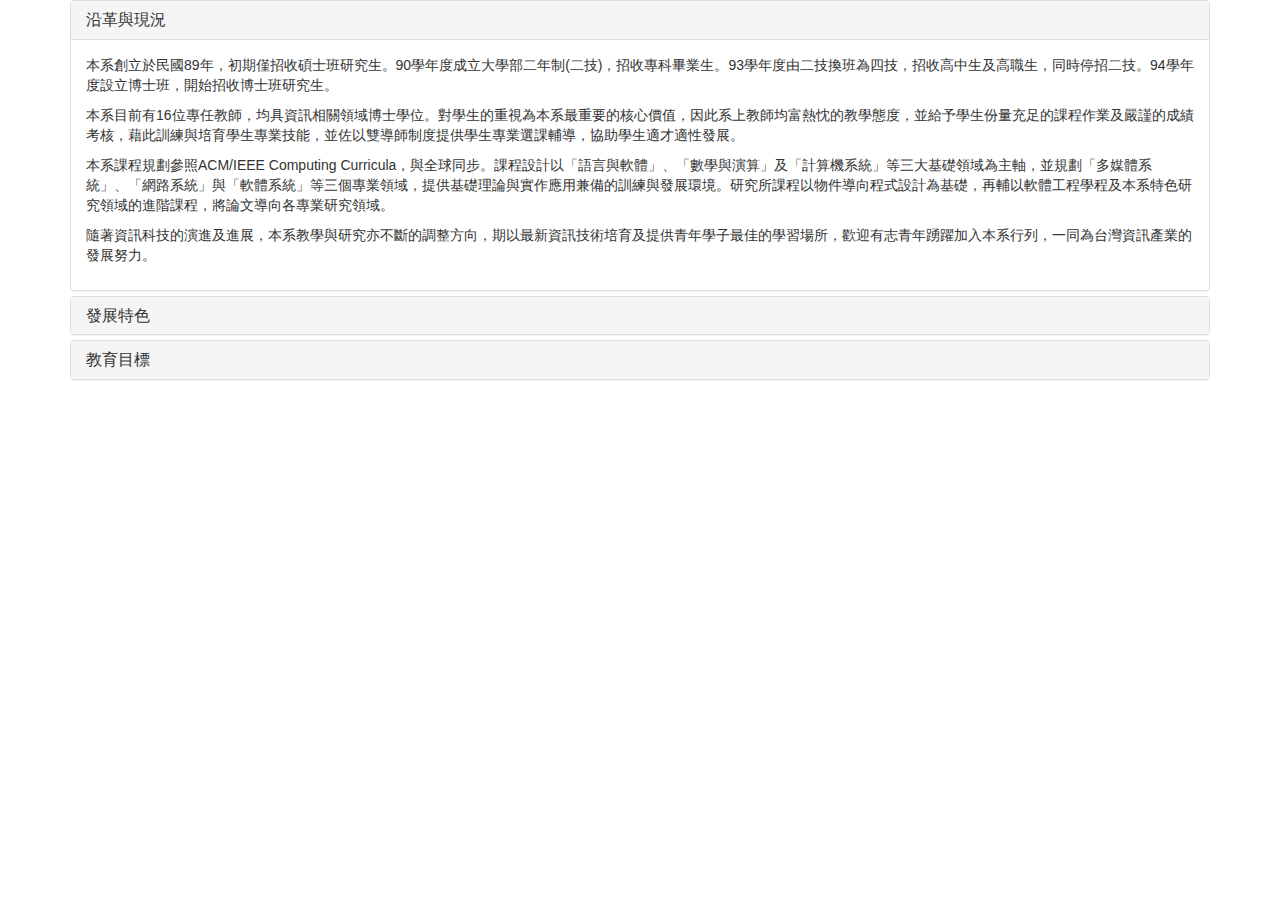
==== intro.html @ bc35a3e8 "完成系所介紹的部份網頁，禮拜五之前會把其他少的部份補完" ====
<!DOCTYPE html>
<html>
<head>
  <meta name="viewport" content="width=device-width, initial-scale=1">
  <link rel="stylesheet" href="http://maxcdn.bootstrapcdn.com/bootstrap/3.3.6/css/bootstrap.min.css">
  <script src="https://ajax.googleapis.com/ajax/libs/jquery/1.12.0/jquery.min.js"></script>
  <script src="http://maxcdn.bootstrapcdn.com/bootstrap/3.3.6/js/bootstrap.min.js"></script>

	<title>系所介紹</title>

</head>
<body>

<div class="container">
<div class="panel-group" id="accordion1">
    <div class="panel panel-default">
      <div class="panel-heading">
        <h4 class="panel-title">
          <a data-toggle="collapse" data-parent="#accordion1" href="#collapse1">沿革與現況</a>
        </h4>
      </div>
      <div id="collapse1" class="panel-collapse collapse in">
        <div class="panel-body">
<p>本系創立於民國89年，初期僅招收碩士班研究生。90學年度成立大學部二年制(二技)，招收專科畢業生。93學年度由二技換班為四技，招收高中生及高職生，同時停招二技。94學年度設立博士班，開始招收博士班研究生。</p><p>本系目前有16位專任教師，均具資訊相關領域博士學位。對學生的重視為本系最重要的核心價值，因此系上教師均富熱忱的教學態度，並給予學生份量充足的課程作業及嚴謹的成績考核，藉此訓練與培育學生專業技能，並佐以雙導師制度提供學生專業選課輔導，協助學生適才適性發展。</p><p>本系課程規劃參照ACM/IEEE Computing Curricula，與全球同步。課程設計以「語言與軟體」、「數學與演算」及「計算機系統」等三大基礎領域為主軸，並規劃「多媒體系統」、「網路系統」與「軟體系統」等三個專業領域，提供基礎理論與實作應用兼備的訓練與發展環境。研究所課程以物件導向程式設計為基礎，再輔以軟體工程學程及本系特色研究領域的進階課程，將論文導向各專業研究領域。</p><p>隨著資訊科技的演進及進展，本系教學與研究亦不斷的調整方向，期以最新資訊技術培育及提供青年學子最佳的學習場所，歡迎有志青年踴躍加入本系行列，一同為台灣資訊產業的發展努力。</p>
</div>
      </div>
    </div>
    <div class="panel panel-default">
      <div class="panel-heading">
        <h4 class="panel-title">
          <a data-toggle="collapse" data-parent="#accordion1" href="#collapse2">發展特色</a>
        </h4>
      </div>
      <div id="collapse2" class="panel-collapse collapse">
        <div class="panel-body">
<p>本系以「多媒體系統(Multimedia Systems)」、「網路系統(Network Systems)」與「軟體系統(Software Systems)」等三大特色研究領域為核心，發展兼具實用性與前瞻性的資訊科技，以培養能直接投入資訊產業的科技人才為教學目標。這三大特色領域是數位內容產業所需的核心技術，也是資訊應用服務產業中最關鍵的技術，更是企業藉以提升效率、產能及營運能力的利器。因此本系的教學與研究全力配合上述的發展目標，著重於：</p><ol><li>研發以應用為導向的理論與技術</li><li>強調訓練系統設計與實務並重之技能</li><li>尋求與業界需求密切結合的專案及相關研究計畫</li></ol>
<div class="panel-group" id="accordion11">
    <div class="panel panel-default">
      <div class="panel-heading">
        <h4 class="panel-title">
          <a data-toggle="collapse" data-parent="#accordion11" href="#collapse11">多媒體系統</a>
        </h4>
      </div>
      <div id="collapse11" class="panel-collapse collapse in">
        <div class="panel-body">
<div class="panel-group" id="accordion111">
    <div class="panel panel-default">
      <div class="panel-heading">
        <h4 class="panel-title">
          <a data-toggle="collapse" data-parent="#accordion111" href="#collapse111">多媒體系統與傳輸</a>
        </h4>
      </div>
      <div id="collapse111" class="panel-collapse collapse in">
        <div class="panel-body"><p>在過去數年間，本系已在多媒體尖端技術研發累積相當成果，除了執行科技部智慧聯網電視多年期整合型計畫，並已與佐臻科技、億像科技、致伸科技、聲寶公司、東元電機等公司，與資策會、工研院、及教育部體育署等單位建立長期合作關係。研發的核心技術包括視訊編碼與傳輸技術、智慧聯網電視、電腦視覺技術、運動資訊系統、汽車電子與視覺安全輔助系統等。未來將考量物聯網趨勢下的服務與應用模式，整合各項聯網裝置與智慧終端，研發具競爭優勢的技術，並創造優質的使用者經驗。</p></div>
      </div>
    </div>
    <div class="panel panel-default">
      <div class="panel-heading">
        <h4 class="panel-title">
          <a data-toggle="collapse" data-parent="#accordion111" href="#collapse211">嵌入式系統與穿戴式技術</a>
        </h4>
      </div>
      <div id="collapse211" class="panel-collapse collapse">
        <div class="panel-body"><p>近年來嵌入式系統的蓬勃發展與效能演進，現在已經成為我們現在生活中的一部份，並且大大的改進了我們的生活體驗。常見嵌入式系統的應用有：MP3撥放機、數位機上盒(Set-top Box)、數位視訊錄影機(DVR)、遊戲機、家庭網路閘道器(Home Gateway)、網路電話(VoIP)、智慧型手機(smart phone)、穿戴式裝置（Wearable devices）、智慧眼鏡（Smart Glass）、行車輔助系統（Driver Assistance Systems）等。這些實現在生活中的嵌入式系統的應用，可充分應用於家電產品，並藉由其運算能力的強化，不僅已可達成數位家庭(Digit Home)或建立多媒體中心(Media Center)、以及普及運算(Pervasive Computing)，現在更可將高效能多媒體運算應用於可穿戴式裝置，包含各種智慧眼鏡、智慧手錶、智慧衣服、與智慧照護系統等廣泛應用，使嵌入式系統之應用完全融入個人日常生活中。基於此，本系將致力研究整合嵌入式系統與多媒體、智慧終端、和物聯網等應用技術，為資通訊科技生活化培養核心的技術人才。</p></div>
      </div>
    </div>
    <div class="panel panel-default">
      <div class="panel-heading">
        <h4 class="panel-title">
          <a data-toggle="collapse" data-parent="#accordion111" href="#collapse311">電腦圖學與資料可視化</a>
        </h4>
      </div>
      <div id="collapse311" class="panel-collapse collapse">
        <div class="panel-body"><p>計算機圖學技術蓬勃發展，研究議題包含：電腦動畫、電腦遊戲、虛擬實境、互動介面、建模技術等。使用演繹建模技術，分析圖樣資料檔，設計形狀文法規則，接著進行構形與形狀分析，通過幾何處理進行互動式形狀編輯，正確性分析修正。得以創新設計，結合工業級三維成型機，透過3D列印進行設計實體化的驗證，開發高階三維繪圖硬體與軟體，藉此培養兼具資訊科技與設計能力。從巨量資料中分析出有用之資訊，資料數據可視化技術扮演舉足輕重的角色。研究主題包含：資料模型與影像模型、視覺感知與認知、資料可視化過程處理、空間感知、空間資料顯示、色彩使用與原理、使用解介面設計、互動模式、資料瀏覽與引導找尋、多變數多維度資料、樹狀與圖示、層級架構展現、複雜關係呈現、視覺化設計評估。</p></div>
      </div>
    </div>
</div> 
        </div>
      </div>
    </div>
    <div class="panel panel-default">
      <div class="panel-heading">
        <h4 class="panel-title">
          <a data-toggle="collapse" data-parent="#accordion11" href="#collapse21">網路系統</a>
        </h4>
      </div>
      <div id="collapse21" class="panel-collapse collapse">
        <div class="panel-body">
<div class="panel-group" id="accordion112">
    <div class="panel panel-default">
      <div class="panel-heading">
        <h4 class="panel-title">
          <a data-toggle="collapse" data-parent="#accordion112" href="#collapse112">無線及寬頻網路系統</a>
        </h4>
      </div>
      <div id="collapse112" class="panel-collapse collapse in">
        <div class="panel-body"><p>本系網路專業師資組成「無線及寬頻網路系統」研發團隊，專研行動計算、感測網路與物聯網系統、光學網路架構與群播機制、聯網電視影音傳輸及CDN/NPVR技術、寬頻無線通訊網路架構與運用、VoIP應用系統設計與實現、RFID定位追蹤及應用設計、網際網路電信監察、及通訊網路資源配置與效能評估等相關研究主題，進行理論探討或實務設計。並透過研究計畫及產學合作的執行，奠定學生理論與實務兼具的厚實基礎。</p></div>
      </div>
    </div>
    <div class="panel panel-default">
      <div class="panel-heading">
        <h4 class="panel-title">
          <a data-toggle="collapse" data-parent="#accordion112" href="#collapse212">網際網路應用</a>
        </h4>
      </div>
      <div id="collapse212" class="panel-collapse collapse">
        <div class="panel-body"><p>網際網路應用系統架構於「雲端運算」、「身份識別與存取」、「資料服務」、「企業流程」、「應用程式開發」等後端伺服技術，與「Web網頁」、「App行動應用」等前端使用者介面技術，涵蓋層面既深且廣。因此，選擇一個產品線完整且技術研發能力雄厚的平台供應商作為合作的對象是必要的。本系長期與IBM公司、微軟公司、Oracle公司等建立良好的產學合作關係，進行網際網路基礎架構與應用系統關鍵技術的研究開發，並承接產業界委託之研發計劃案。近期，臺北科技大學已聘請美國微軟公司Murray Vince總經理擔任榮譽國際講座教授。在中長程的發展上，除持續接受業界產學合作案之外，並計劃進一步與「IBM大中華區軟體研發中心」及「微軟創新中心」建立更緊密的技術合作關係。藉由創新研發成果，累積技術經驗及智慧資產，確保本系在網際網路應用系統研發領域裡的領先地位。</p></div>
      </div>
    </div>
    <div class="panel panel-default">
      <div class="panel-heading">
        <h4 class="panel-title">
          <a data-toggle="collapse" data-parent="#accordion112" href="#collapse312">社群網路與資料探勘及管理</a>
        </h4>
      </div>
      <div id="collapse312" class="panel-collapse collapse">
        <div class="panel-body"><p>網際網路及Web技術除了提供傳統資料共享及搜尋服務之外，隨著智慧型行動裝置的普及和社群媒體的快速發展，社群網路已逐漸成為使用者主要互動交流的平台。社群使用者發布的訊息，具有即時、大量、多樣等巨量資料的特性，必須即時從大量簡短雜亂無章的資料中，判斷訊息的可信度，並過濾不當內容，才能有效進行分析。此部分研究運用資料探勘、社群網路分析、以及社群媒體探勘技術，並結合雲端分散式運算架構，以有效進行社群網路使用者的行為以及互動內容的即時分析。此外，網路型態的變化亦衍生出不同的計算環境，在這些新興的計算環境，如行動計算與雲端運算中，如何有效管理資料以提供諸如同儕網路應用、適地性服務與資料廣播服務等網路應用服務技術亦是本系的研究課題之一。</p></div>
      </div>
    </div>
</div>
        </div>
      </div>
    </div>
    <div class="panel panel-default">
      <div class="panel-heading">
        <h4 class="panel-title">
          <a data-toggle="collapse" data-parent="#accordion11" href="#collapse31">軟體系統</a>
        </h4>
      </div>
      <div id="collapse31" class="panel-collapse collapse">
        <div class="panel-body">
          <div class="panel-group" id="accordion113">
    <div class="panel panel-default">
      <div class="panel-heading">
        <h4 class="panel-title">
          <a data-toggle="collapse" data-parent="#accordion113" href="#collapse113">軟體技術</a>
        </h4>
      </div>
      <div id="collapse113" class="panel-collapse collapse in">
        <div class="panel-body">
	<p>各領域應用軟體之發展均植基於軟體技術能力，在軟體技術研究方面，本系著重在軟體工程技術與實務，涵蓋開發流程、需求分析、系統設計、程式設計、測試維護、系統整合、專案規劃管理、團隊合作、輔助工具應用等，以期能發展出高品質、合乎使用者需求之實際可用的軟體為目的。為深入軟體技術研究，累積實務經驗，近年來本系朝向遊戲框架、持續整合工具、敏捷開發流程工具、網頁及雲端測試工具，以及測試服務等發展，透過開發大型軟體工具與服務，實際應用與研發軟體工程相關技術，以因應各個領域與產業界軟體發展的需求。目前已有多項衍生成果，範圍包含典範科大計畫、科技部整合型計畫、教育部軟體人才培育計畫、學生校外軟體競賽、產學合作與技術轉移、 敏捷開發流程導入、軟體測試服務、軟體工程相關教育訓練等，並獲得學界與業界的肯定。</p>
        </div>
      </div>
    </div>
    <div class="panel panel-default">
      <div class="panel-heading">
        <h4 class="panel-title">
          <a data-toggle="collapse" data-parent="#accordion113" href="#collapse213">分散式計算</a>
        </h4>
      </div>
      <div id="collapse213" class="panel-collapse collapse">
        <div class="panel-body"><p>除典型的網路應用、科學計算所需的分散式計算技術之外，本系發展以人工智慧為基礎的分散式系統的研究，建立以Agent與Thin- Client技術為前緣，利用本校已建立之大型主機為中樞，結合具叢集計算能力的大型分散式系統，並輔以資料分析及資料探勘技術，進而建立功能強大且具有彈性的智慧型分散式系統，以因應業界日益複雜的計算需求。 本系獲得典範科大經費、校友捐資、以及科技部整合型計畫經費，陸續建置完成具高規格軟硬體系統的雲端運算實驗室，以提供軟體測試工廠建置手機APP測試環境以及雲端效能測試平台，並執行多項產學合作與技術轉移。該實驗室亦做為本系開設雲端運算與運用等課程時，提供學生資料科學與大數據分析等實習場所，藉以提升本系學生實作能力及增加就業競爭力。 </p></div>
      </div>
    </div>
</div>
        </div>
      </div>
    </div>
</div>

        </div>
      </div>
    </div>
    <div class="panel panel-default">
      <div class="panel-heading">
        <h4 class="panel-title">
          <a data-toggle="collapse" data-parent="#accordion1" href="#collapse3">教育目標</a>
        </h4>
      </div>
      <div id="collapse3" class="panel-collapse collapse">
        <div class="panel-body">

<p>以本校與電資學院之教育目標為基礎，同時參酌社會期許與配合政府政策，以培育出具有良好專業素養及健全人格的社會人才，並做為本系修業規定與授課實況之依據，訂定本系教育目標如下：</p><ol><li>專業知識：培育學生具備資訊工程專業知識</li><li>技術扎根：培育學生具備紮實的實務技能</li><li>社會關懷：培育學生認識資訊科技對社會之影響與責任</li><li>國際視野：培育學生瞭解資訊科技發展與全球產業脈動</li><li>終身學習：培育學生習於自我充實，以面對資訊科技快速變化的挑戰</li></ol>

</div>
      </div>
    </div>
</div>
</div>
    
</body>
</html>
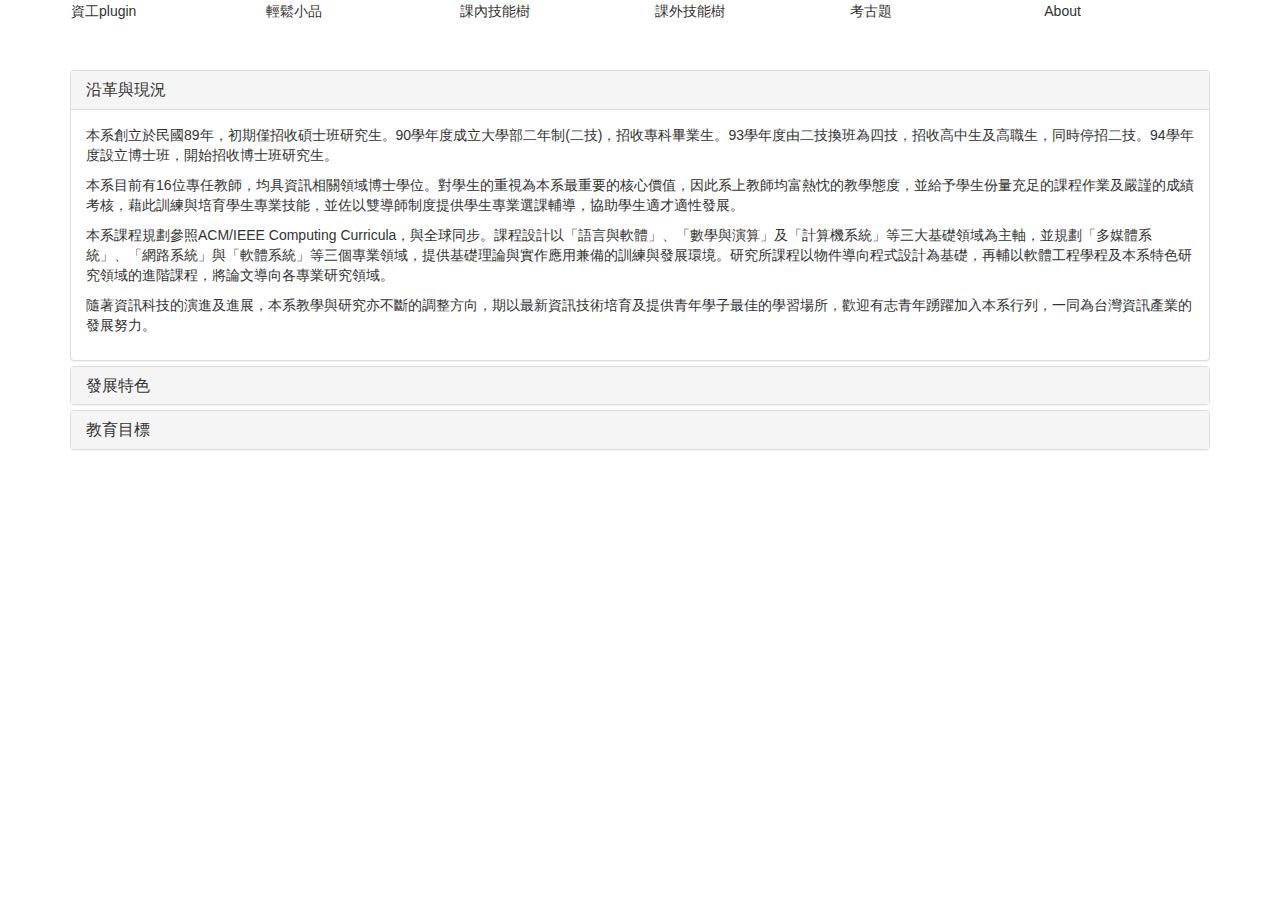
==== commit c38b3ae1: "在intro與relax加上navbar" ====
--- a/intro.html
+++ b/intro.html
@@ -5,6 +5,8 @@
   <link rel="stylesheet" href="http://maxcdn.bootstrapcdn.com/bootstrap/3.3.6/css/bootstrap.min.css">
   <script src="https://ajax.googleapis.com/ajax/libs/jquery/1.12.0/jquery.min.js"></script>
   <script src="http://maxcdn.bootstrapcdn.com/bootstrap/3.3.6/js/bootstrap.min.js"></script>
+		<link rel="stylesheet" type="text/css" href="css/nav.css">
+		 <meta name="viewport" content="width=device-width, initial-scale=1">
 
 	<title>系所介紹</title>
 
@@ -12,6 +14,29 @@
 <body>
 
 <div class="container">
+			<div class="navbar row"><!-- 這裡是網站的nav部分，暫時先將外形弄出來，之後分頁需要做按鈕顏色改變 -->
+				<div class="index col-sm-2">
+					<p> 資工plugin </p>
+
+				</div>
+				
+				<div class="relax button col-sm-2"><!-- 放漫畫的部分 -->
+					<p>輕鬆小品</p>
+				</div>
+				<div class="shcool_skill_tree button col-sm-2"><!-- 課內技能樹 -->
+					<p>課內技能樹</p>
+				</div>
+				<div class="learn_skill_tree button col-sm-2"><!-- 課外技能樹 -->
+					<p>課外技能樹</p>
+				</div>
+				<div class="pervious_test button col-sm-2"><!-- =考古題 -->
+					<p>考古題</p>
+				</div>
+				<div class="about button col-sm-2">
+					<p>About</p>
+				</div>
+
+			</div><!--navbar -->
 <div class="panel-group" id="accordion1">
     <div class="panel panel-default">
       <div class="panel-heading">
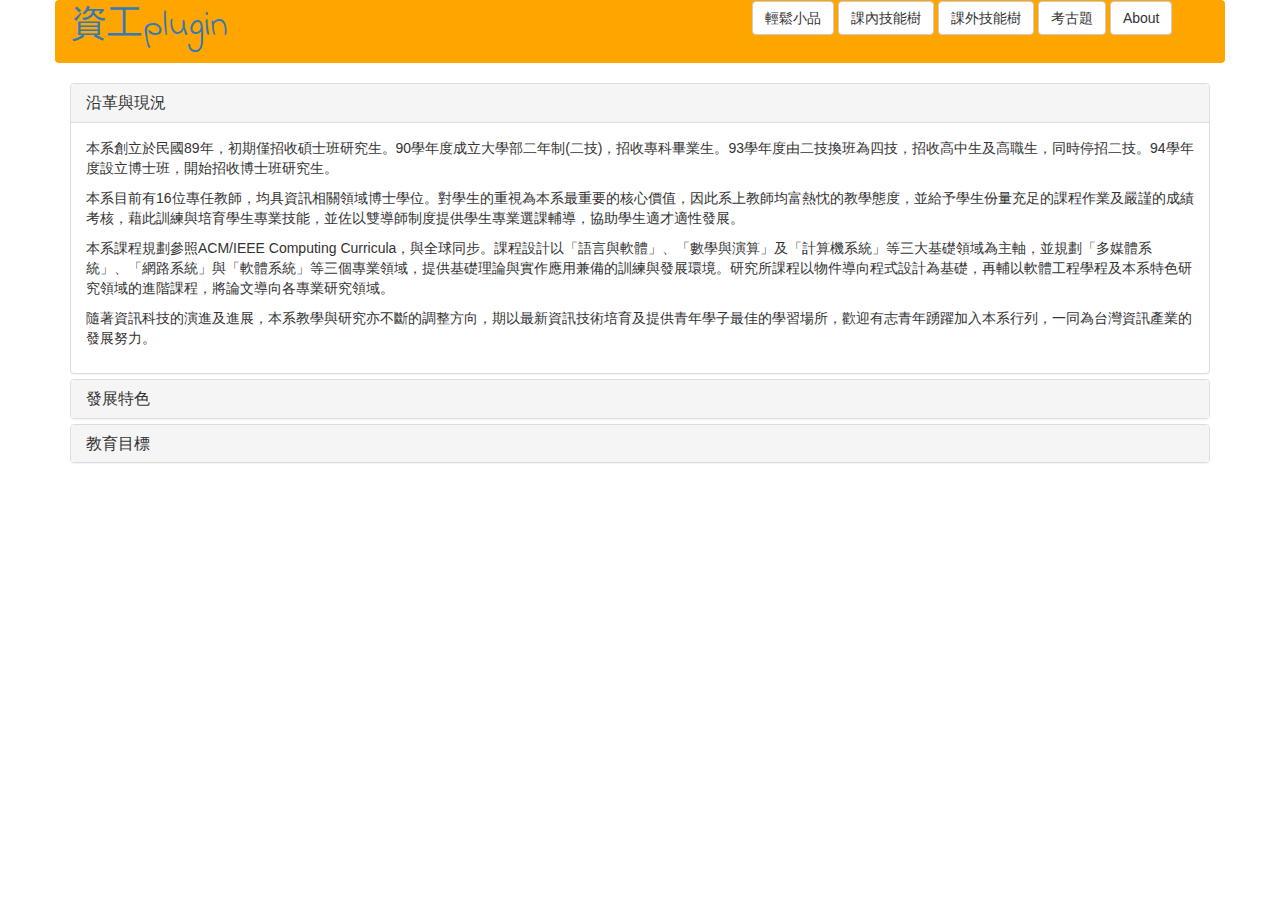
==== commit 2d003be4: "change navbar" ====
--- a/intro.html
+++ b/intro.html
@@ -1,12 +1,13 @@
 <!DOCTYPE html>
 <html>
 <head>
+    <meta charset="UTF-8">
   <meta name="viewport" content="width=device-width, initial-scale=1">
   <link rel="stylesheet" href="http://maxcdn.bootstrapcdn.com/bootstrap/3.3.6/css/bootstrap.min.css">
   <script src="https://ajax.googleapis.com/ajax/libs/jquery/1.12.0/jquery.min.js"></script>
   <script src="http://maxcdn.bootstrapcdn.com/bootstrap/3.3.6/js/bootstrap.min.js"></script>
 		<link rel="stylesheet" type="text/css" href="css/nav.css">
-		 <meta name="viewport" content="width=device-width, initial-scale=1">
+    <link href='https://fonts.googleapis.com/css?family=Indie+Flower' rel='stylesheet' type='text/css'>
 
 	<title>系所介紹</title>
 
@@ -15,26 +16,32 @@
 
 <div class="container">
 			<div class="navbar row"><!-- 這裡是網站的nav部分，暫時先將外形弄出來，之後分頁需要做按鈕顏色改變 -->
-				<div class="index col-sm-2">
-					<p> 資工plugin </p>
-
-				</div>
-				
-				<div class="relax button col-sm-2"><!-- 放漫畫的部分 -->
-					<p>輕鬆小品</p>
-				</div>
-				<div class="shcool_skill_tree button col-sm-2"><!-- 課內技能樹 -->
-					<p>課內技能樹</p>
-				</div>
-				<div class="learn_skill_tree button col-sm-2"><!-- 課外技能樹 -->
-					<p>課外技能樹</p>
-				</div>
-				<div class="pervious_test button col-sm-2"><!-- =考古題 -->
-					<p>考古題</p>
-				</div>
-				<div class="about button col-sm-2">
-					<p>About</p>
-				</div>
+				<div class="index col-md-7">
+          <a href="index.html">
+            <p> 資工plugin</p>
+          </a>
+
+        </div>
+        <div class="col-md-5">
+
+          <a href="relax.html">
+            <button type="button" class="btn btn-default">輕鬆小品</button> 
+          </a>
+          <a href="school_skill_tree.html">
+            <button type="button" class="btn btn-default">課內技能樹</button>
+          </a>
+          <a href="learn_skill_tree.html">
+            <button type="button" class="btn btn-default">課外技能樹</button>
+          </a>
+          <a href="pervious_test.html">
+            <button type="button" class="btn btn-default">考古題</button>
+          </a>
+          <a href="intro.html">
+            <button type="button" class="btn btn-default">About</button>
+          </a>
+
+        </div>
+        
 
 			</div><!--navbar -->
 <div class="panel-group" id="accordion1">
--- a/css/nav.css
+++ b/css/nav.css
@@ -0,0 +1,18 @@
+
+.footer{
+	background-color: gray;
+
+}
+.navbar{
+	background-color: orange;
+
+}
+
+
+.index{
+	font-size:36px;
+	font-family: 'Indie Flower', cursive;
+	/*padding-left: 0px;*/
+	/*border:1px solid black;*/
+
+}
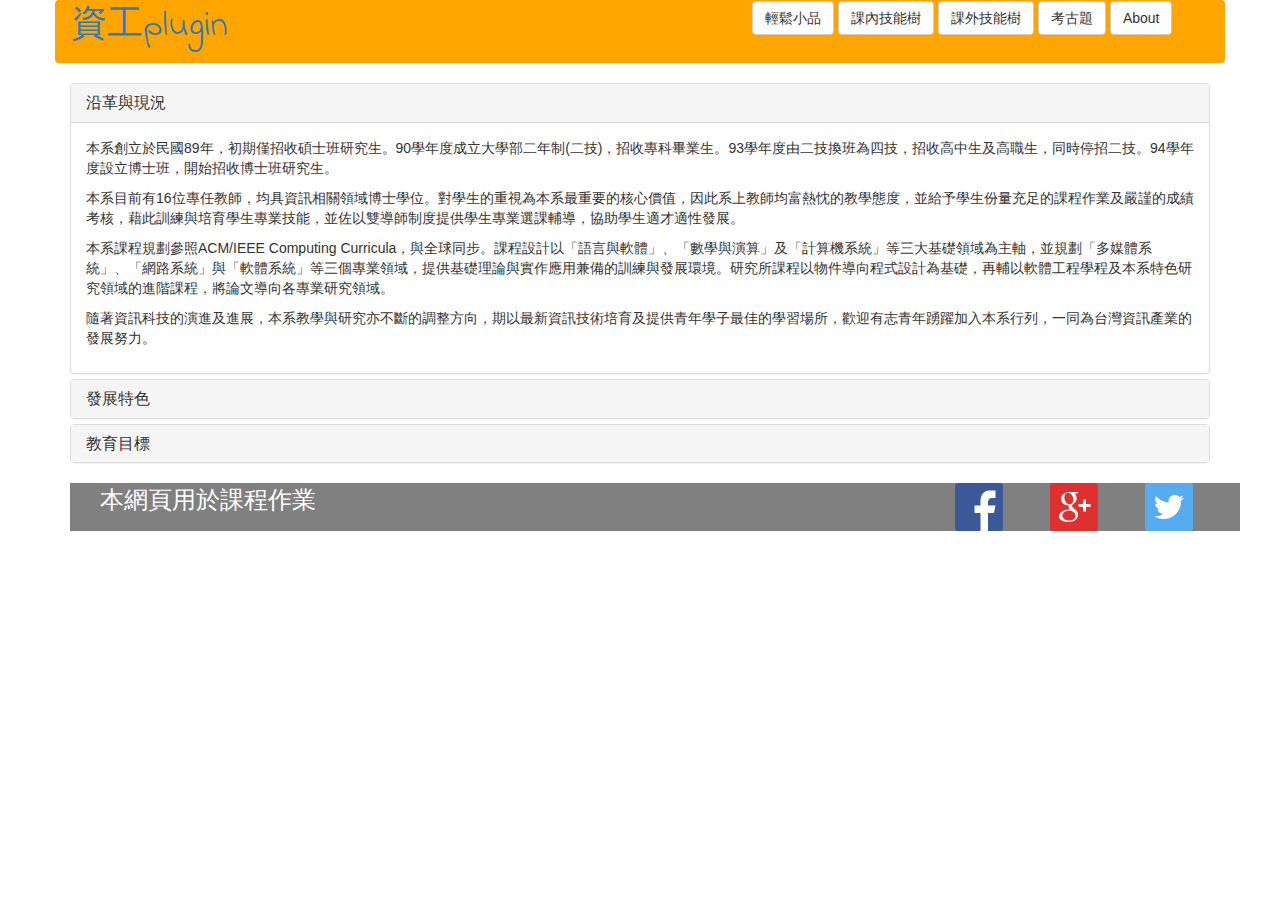
==== commit f2fd78f7: "nav修改" ====
--- a/intro.html
+++ b/intro.html
@@ -208,6 +208,22 @@
       </div>
     </div>
 </div>
+
+    <div class="footer container">
+      <div class = "col-sm-9">
+        <p class="footer_text">本網頁用於課程作業</p>
+      </div>
+      <div class="share_btn col-sm-1">
+        <img src="images/facebook_48.png">
+      </div>
+      <div class="share_btn col-sm-1">
+        <img src="images/google-plus_48.png">
+      </div>
+      <div class="share_btn col-sm-1">
+        <img src="images/twitter_48.png">
+      </div>
+
+    </div>
 </div>
     
 </body>
--- a/css/nav.css
+++ b/css/nav.css
@@ -16,3 +16,13 @@
 	/*border:1px solid black;*/
 
 }
+.main{
+	min-height: 500px;
+
+}
+
+.footer_text{
+	color: white;
+	font-size: 24px;
+}
+
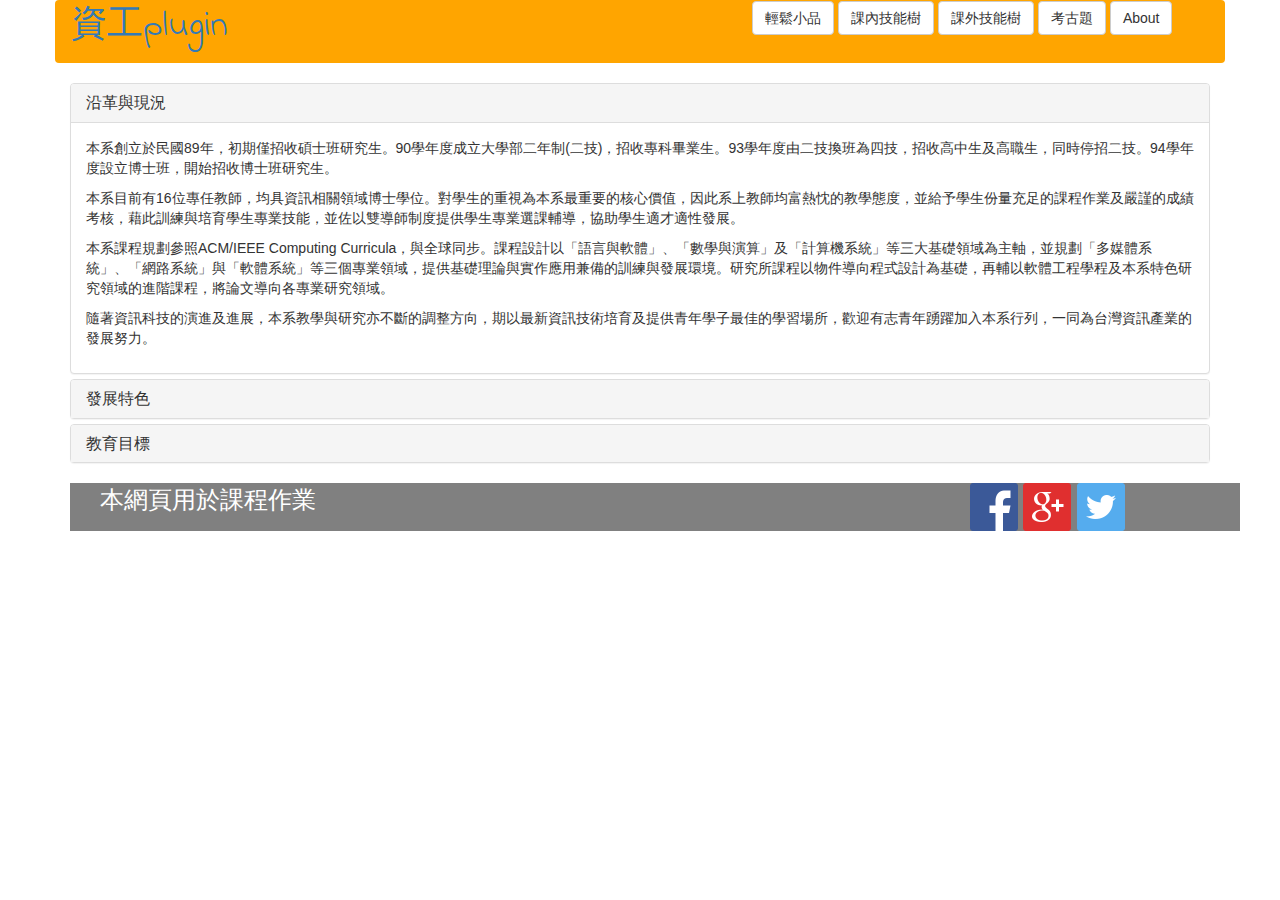
==== commit c82c8fcc: "新增字形" ====
--- a/intro.html
+++ b/intro.html
@@ -213,15 +213,20 @@
       <div class = "col-sm-9">
         <p class="footer_text">本網頁用於課程作業</p>
       </div>
-      <div class="share_btn col-sm-1">
-        <img src="images/facebook_48.png">
-      </div>
-      <div class="share_btn col-sm-1">
-        <img src="images/google-plus_48.png">
-      </div>
-      <div class="share_btn col-sm-1">
-        <img src="images/twitter_48.png">
-      </div>
+      <div class="share_btn col-sm-2">
+        <div class="col-sm-4">
+          <img src="images/facebook_48.png">
+        </div>
+        <div class="col-sm-4">
+          <img src="images/google-plus_48.png">
+        </div>
+        <div class="col-sm-4">
+          <img src="images/twitter_48.png">
+        </div>
+        
+
+      </div>
+      
 
     </div>
 </div>
--- a/css/nav.css
+++ b/css/nav.css
@@ -7,7 +7,9 @@
 	background-color: orange;
 
 }
-
+.share_btn{
+	
+}
 
 .index{
 	font-size:36px;
